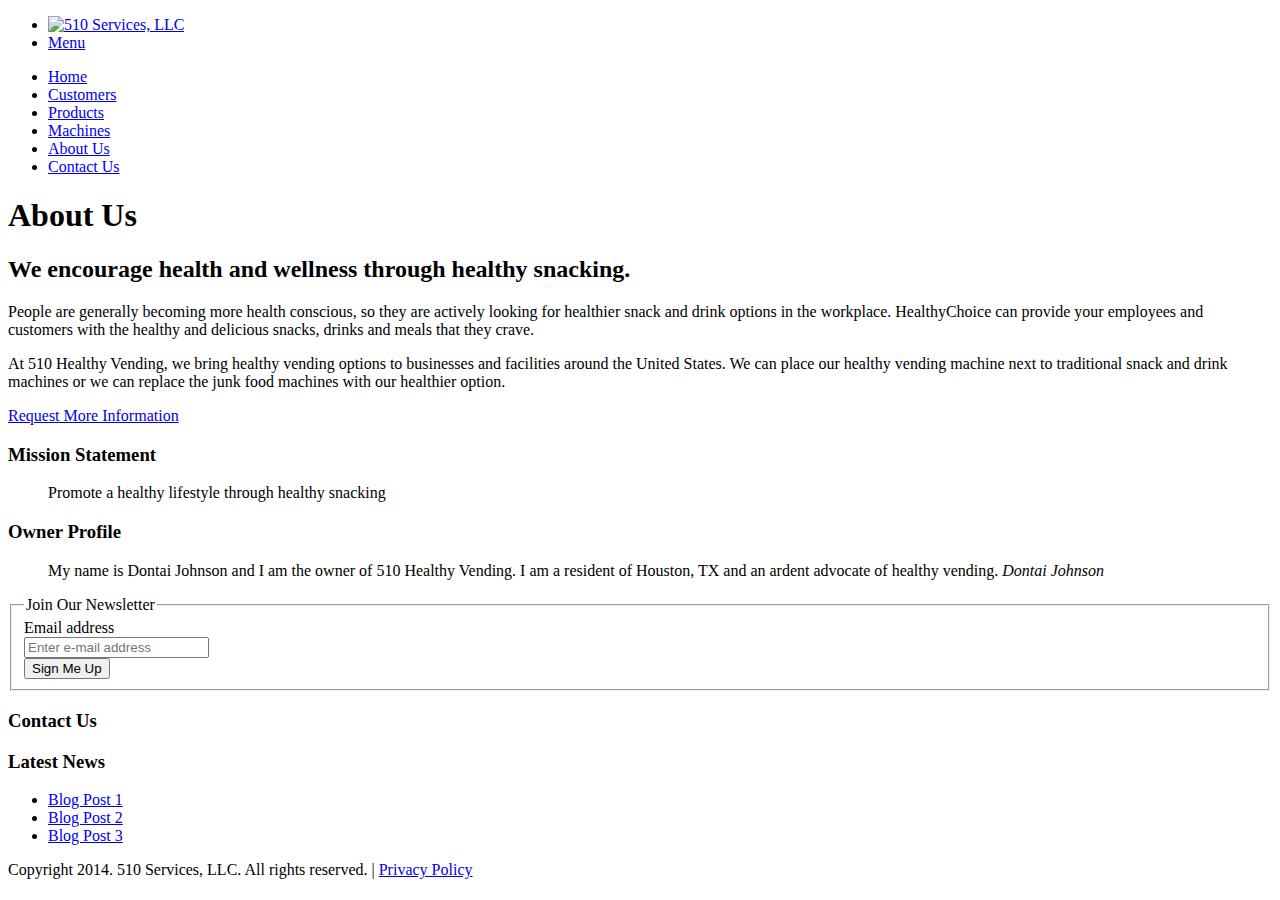
==== about/index.html @ 551d3008 "New Layout Test" ====
<!DOCTYPE html>
<html lang="en" dir="ltr" itemscope itemtype="http://schema.org/Thing" xmlns:og="http://opengraphprotocol.org/schema/" xmlns:fb="http://www.facebook.com/2008/fbml">
  <head>
    
	<meta name="fragment" content="!">
    <meta charset="utf-8">
    <meta http-equiv="X-UA-Compatible" content="IE=edge,chrome=1">
    <title>Delight Your Customers and Employees with Healthy Snacks</title>
    <meta name="viewport" content="width=device-width, initial-scale=1.0">
    <meta name="description" content="Healthy Vending machines provide convenient healthy snacks for busy professionals and people on-the-go. Healthy snacks promote a healthy lifestyle for people that you care about.">
	<meta name="robots" content="NOODP,NOYDIR,index,follow">
	<meta http-equiv="Content-Type" content="text/html; charset=utf-8">
	<meta name="keywords" content="cloud,small business,mobile,mobile app,web design,agile,training,seo,social media,virginia">

	

	<!-- Google Authorship and Publisher Markup --> 
	<link rel="publisher" href="https://plus.google.com/+Psiva-com"/>
	<link rel="author" href="https://plus.google.com/111111464145311851049"/>

	<!-- Schema.org markup for Google+ --> 
	<meta itemprop="name" content="Delight Your Customers and Employees with Healthy Snacks"> 
	<meta itemprop="description" content="Healthy Vending machines provide convenient healthy snacks for busy professionals and people on-the-go. Healthy snacks promote a healthy lifestyle for people that you care about.">

	<!-- Twitter Card data -->
	<meta name="twitter:site" content="@PeakSolutionsVa"> 
	<meta name="twitter:title" content="Delight Your Customers and Employees with Healthy Snacks"> 
	<meta name="twitter:description" content="Healthy Vending machines provide convenient healthy snacks for busy professionals and people on-the-go. Healthy snacks promote a healthy lifestyle for people that you care about."> 
	<meta name="twitter:creator" content="@PeakSolutionsVa">

	<!-- Open Graph data --> 
	<meta property="og:title" content="Delight Your Customers and Employees with Healthy Snacks" /> 
	<meta property="og:type" content="website" /> 
	<meta property="og:url" content="http://peaksolutions.github.io/510test/about/" />
	<meta property="og:description" content="Healthy Vending machines provide convenient healthy snacks for busy professionals and people on-the-go. Healthy snacks promote a healthy lifestyle for people that you care about." /> 
	<meta property="og:site_name" content="Get Healthy Snacks" />


    <link rel="canonical" href="http://peaksolutions.github.io/510test/about/">

<link href='//fonts.googleapis.com/css?family=Open+Sans%7CDroid+Sans%7CCalligraffitti%7CShadows+Into+Light%7CRaleway' rel='stylesheet' type='text/css'>

<link rel="stylesheet" href="/510test/assets/site-37c491dc58ed73731759227e5b33a9c2.css">



<script src="/510test/assets/site-73640a4a679e8b0b89c9c72b9b53b02f.js"></script>

<link rel="stylesheet" type="text/css" href="//cdn.jsdelivr.net/jquery.slick/1.3.7/slick.css"/>
<script type="text/javascript" src="//code.jquery.com/jquery-migrate-1.2.1.min.js"></script>
<script type="text/javascript" src="//cdn.jsdelivr.net/jquery.slick/1.3.7/slick.min.js"></script>
<script typ="text/javascript" src="https://cdnjs.cloudflare.com/ajax/libs/modernizr/2.8.2/modernizr.min.js"></script>
<script type="text/javascript" src="http://vestride.github.io/Shuffle/dist/jquery.shuffle.min.js"></script>
  </head>
  <body id="about">

  <div class="top-strip">

</div>

<div class="sticky">
  <nav class="navbar navbar-default navbar-fixed-top top-bar" data-topbar data-options="sticky_on: large" role="navigation" >
    <ul class="title-area navbar-header">
      <li class="name">                
          <a href="/" class="logo" data-category="about" data-element="logo">
              <img src="/510test/assets/logo.jpg" alt="510 Services, LLC">
          </a>
          <span class="contact visible-for-medium-up">
            <!-- <h1>Contact Us</h1> -->
<!--               Call Us Today: <a href="tel:18328196910"  data-category="about" data-element="header-phone">1-832-819-6910</a> -->
            <a href="tel:18328196910" target="_blank" class="psi-click" data-category="about" data-element="phone">
                <span class="fa-stack fa-lg">
                  <i class="fa fa-square fa-stack-2x"></i>
                  <i class="fa fa-phone fa-stack-1x fa-inverse"></i>
                </span>
            </a>
            <a href="mailto:info@gethealthysnacks.com" target="_blank" class="psi-click" data-category="about" data-element="email">
                <span class="fa-stack fa-lg">
                  <i class="fa fa-square fa-stack-2x"></i>
                  <i class="fa fa-envelope fa-stack-1x fa-inverse"></i>
                </span>
            </a>
            <a href="#" target="_blank" class="psi-click" data-category="about" data-element="facebook">
                <span class="fa-stack fa-lg">
                  <i class="fa fa-square fa-stack-2x"></i>
                  <i class="fa fa-facebook fa-stack-1x fa-inverse"></i>
                </span>
            </a>
            <a href="#" target="_blank" class="psi-click" data-category="about" data-element="twitter">
                <span class="fa-stack fa-lg">
                  <i class="fa fa-square fa-stack-2x"></i>
                  <i class="fa fa-twitter fa-stack-1x fa-inverse"></i>
                </span>
            </a>
            <a href="#" target="_blank" class="psi-click" data-category="about" data-element="google-plus">
                <span class="fa-stack fa-lg">
                  <i class="fa fa-square fa-stack-2x"></i>
                  <i class="fa fa-google-plus fa-stack-1x fa-inverse"></i>
                </span>
            </a>
          </span>
      </li>
      <li class="toggle-topbar menu-icon1"><a href="#" class="button radius"><span>Menu</span></a></li>
      </ul>
      <section class="top-bar-section">
        <!-- Right Nav Section -->
        <ul class="right nav navbar-nav no-deco">
            <li class="hide">
                <a href="/" class="psi-click" data-category="about" data-element="header-home">
                    Home
                </a>
            </li>
            <li>
                <a href="/customers/" class="psi-click" data-category="about" data-element="header-clients">
                    Customers
                </a>
            </li>
            <li class="has-dropdown1">
                <a href="/products/" class="psi-click" data-category="about" data-element="header-products">
                    Products
                    <!-- <i class="fa fa-caret-down"></i> -->
                </a>
<!--                 <ul class="dropdown">
                  <li><a href="/products/drinks/">Drinks</a></li>
                  <li><a href="/products/entrees/">Entrees</a></li>
                  <li><a href="/products/snacks/">Snacks</a></li>
                  <li class="divider"></li>
                  <li><a href="/products/vending-machines/">Vending Machines</a></li>
                </ul> -->
            </li>
            <li>
                <a href="/machines/" class="psi-click" target="_blank" data-category="about" data-element="header-resources">
                    Machines
                </a>
            </li>
            <li>
                <a href="/about/" class="psi-click" data-category="about" data-element="header-about">
                    About Us
                </a>
            </li>
            <li>
                <a href="/contact/" class="psi-click" data-category="about" data-element="header-contact">
                    Contact Us
                    <i class="fa fa-envelope"></i>
                </a>
            </li>
        </ul>
      </section>
  </nav>
</div>
<!--[if lte IE 8]>
<div class="no-ie">
    <h1>Older Internet Explorer Detected</h1>
    <p>
        This site leverages modern web site technology and techniques that require a higher version of Internet Explorer. You may experience visual and navigation issues on this site until you use a modern browser.
    </p>
</div>
<![endif]-->


  <section id="tagline" class="content-block">
  <h1 class="section-title text-center">
    About Us
  </h1>
  <div class="row">
    <div class="columns medium-offset-1 medium-10 large-offset-0 large-8">
      <div class="panel">
        <h2>
          We encourage health and wellness through healthy snacking.
        </h2>
        <p>
        People are generally becoming more health conscious, so they are actively looking for healthier snack and drink options in the workplace. HealthyChoice can provide your employees and customers with the healthy and delicious snacks, drinks and meals that they crave.
        </p>
        <p>
        At 510 Healthy Vending, we bring healthy vending options to businesses and facilities around the United States. We can place our healthy vending machine next to traditional snack and drink machines or we can replace the junk food machines with our healthier option.
        </p>
        <div>
          <a href="/contact/" class="button button-large expand">
            Request More Information
            <i class="fa fa-leaf text-success"></i>
          </a>
        </div>
      </div>
    </div>
    <div class="columns large-4 ">
      <div class="panel visible-for-large-up side-content">
        <h3>
          Mission Statement
        </h3>
        <blockquote>
          Promote a healthy lifestyle through healthy snacking
        </blockquote>
      </div>
      <div class="panel visible-for-large-up side-content">
        <h3>
          Owner Profile
        </h3>
        <blockquote>
          My name is Dontai Johnson and I am the owner of 510 Healthy Vending. I am a resident of Houston, TX and an ardent advocate of healthy vending.
          <cite>
            Dontai Johnson
          </cite>
        </blockquote>
      </div>
    </div>
  </div>
</section>
<script src="/510test/assets/home-f58fa4a1a1af2a3fd88fc9de320f845b.js"></script>

          <footer class="top-box-shadow">
            <div class="container">
                <div class="row footer-menu">
                    <div class="medium-8 large-5 columns show-for-medium-up newsletter">
                        <form class="form-inline">
                            <fieldset>
                                <legend>Join Our Newsletter</legend>
                                <label class="sr-only hidden-for-small-only hidden-for-medium-up right inline" for="newsletterEmail">Email address</label>
                                <div class="">
                                    <div class="row collapse">
                                        <div class="small-9 columns">
                                            <input type="email" class="form-control" id="newsletterEmail" placeholder="Enter e-mail address">
                                        </div>
                                        <div class="small-3 columns">
                                            <button type="submit" class="button">Sign Me Up</button>
                                        </div>
                                    </div>
                                </div>
                            </fieldset>
                        </form>
                    </div>
                    <div class="medium-4 large-4 columns show-for-medium-up text-center" itemscope="itemscope" itemtype="http://schema.org/Organization">
                        <h3>Contact Us</h3>
                        <div class="contact">
    <a href="tel:18328196910" itemprop="telephone" target="_blank" class="psi-click" data-category="about" data-element="phone">
        <span class="fa-stack fa-lg">
          <i class="fa fa-square fa-stack-2x"></i>
          <i class="fa fa-phone fa-stack-1x fa-inverse"></i>
        </span>
    </a>
    <a href="mailto:info@gethealthysnacks.com" itemprop="email" target="_blank" class="psi-click" data-category="about" data-element="email">
        <span class="fa-stack fa-lg">
          <i class="fa fa-square fa-stack-2x"></i>
          <i class="fa fa-envelope fa-stack-1x fa-inverse"></i>
        </span>
    </a>
    <a href="#" target="_blank" class="psi-click" data-category="about" data-element="facebook">
        <span class="fa-stack fa-lg">
          <i class="fa fa-square fa-stack-2x"></i>
          <i class="fa fa-facebook fa-stack-1x fa-inverse"></i>
        </span>
    </a>
    <a href="#" target="_blank" class="psi-click" data-category="about" data-element="twitter">
        <span class="fa-stack fa-lg">
          <i class="fa fa-square fa-stack-2x"></i>
          <i class="fa fa-twitter fa-stack-1x fa-inverse"></i>
        </span>
    </a>
    <a href="#" target="_blank" class="psi-click" data-category="about" data-element="google-plus">
        <span class="fa-stack fa-lg">
          <i class="fa fa-square fa-stack-2x"></i>
          <i class="fa fa-google-plus fa-stack-1x fa-inverse"></i>
        </span>
    </a>
</div>
                    </div>
                    <div class="large-3 columns show-for-large-up text-center" itemscope="itemscope" itemtype="http://schema.org/Organization">
                        <h3>Latest News</h3>
                        <ul class="no-bullet">
                            <li>
                                <a href="#">
                                    Blog Post 1
                                </a>
                            </li>
                            <li>
                                <a href="#">
                                    Blog Post 2
                                </a>
                            </li>
                            <li>
                                <a href="#">
                                    Blog Post 3
                                </a>
                            </li>
                        </ul>
                    </div>
                </div>
            </div>
            <div class="copyright text-center">
                <div>Copyright 2014. 510 Services, LLC. All rights reserved. <span class="divider"> | </span> <a href="/privacy-policy/" class="mobile">Privacy Policy</a> </div>
            </div>            
        </footer>

  </body>
</html>
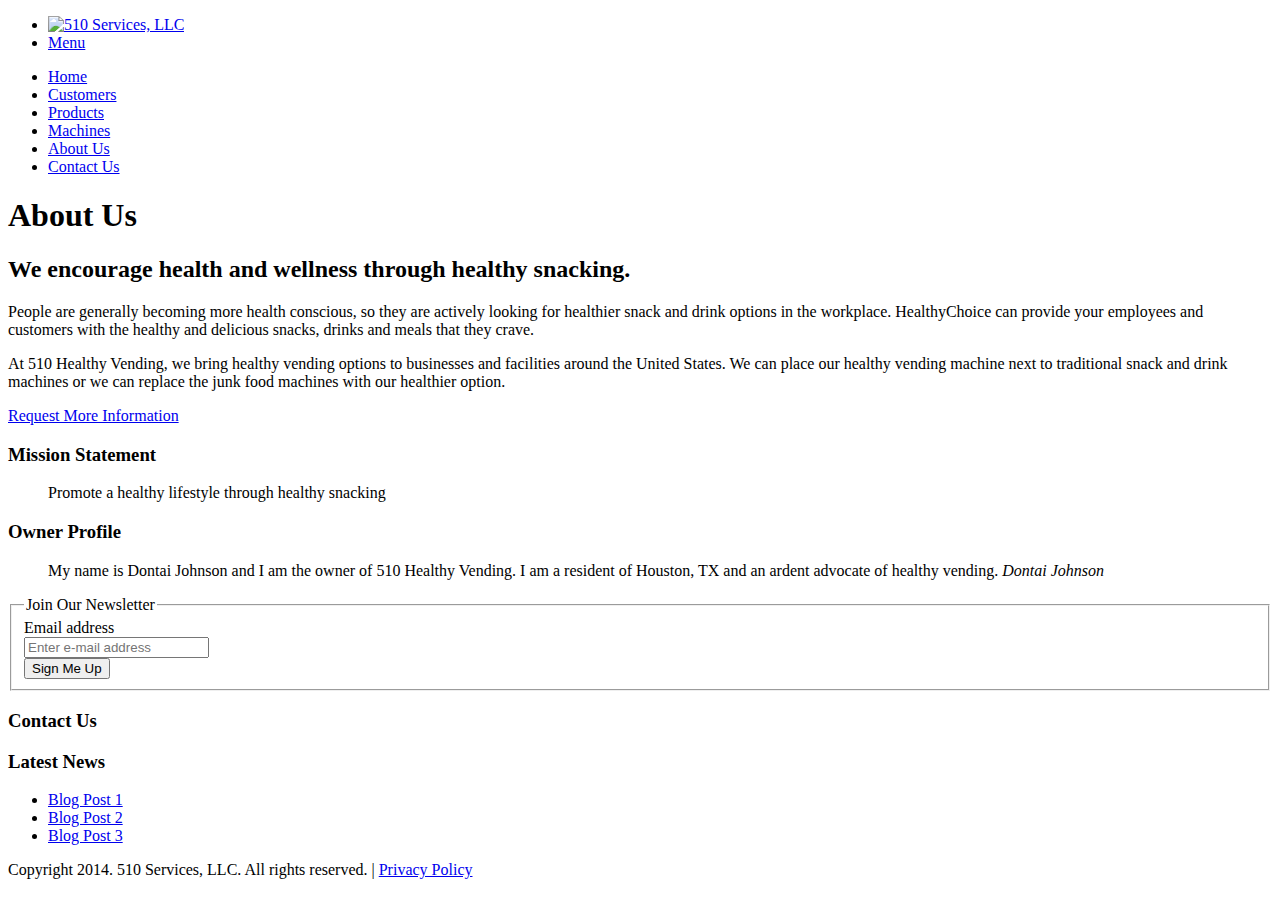
==== commit 681fd4fb: "Fixed image links" ====
--- a/about/index.html
+++ b/about/index.html
@@ -106,17 +106,17 @@
         <!-- Right Nav Section -->
         <ul class="right nav navbar-nav no-deco">
             <li class="hide">
-                <a href="/" class="psi-click" data-category="about" data-element="header-home">
+                <a href="/510test/" class="psi-click" data-category="about" data-element="header-home">
                     Home
                 </a>
             </li>
             <li>
-                <a href="/customers/" class="psi-click" data-category="about" data-element="header-clients">
+                <a href="/510test/customers/" class="psi-click" data-category="about" data-element="header-clients">
                     Customers
                 </a>
             </li>
             <li class="has-dropdown1">
-                <a href="/products/" class="psi-click" data-category="about" data-element="header-products">
+                <a href="/510test/products/" class="psi-click" data-category="about" data-element="header-products">
                     Products
                     <!-- <i class="fa fa-caret-down"></i> -->
                 </a>
@@ -129,17 +129,17 @@
                 </ul> -->
             </li>
             <li>
-                <a href="/machines/" class="psi-click" target="_blank" data-category="about" data-element="header-resources">
+                <a href="/510test/machines/" class="psi-click" target="_blank" data-category="about" data-element="header-resources">
                     Machines
                 </a>
             </li>
             <li>
-                <a href="/about/" class="psi-click" data-category="about" data-element="header-about">
+                <a href="/510test/about/" class="psi-click" data-category="about" data-element="header-about">
                     About Us
                 </a>
             </li>
             <li>
-                <a href="/contact/" class="psi-click" data-category="about" data-element="header-contact">
+                <a href="/510test/contact/" class="psi-click" data-category="about" data-element="header-contact">
                     Contact Us
                     <i class="fa fa-envelope"></i>
                 </a>
